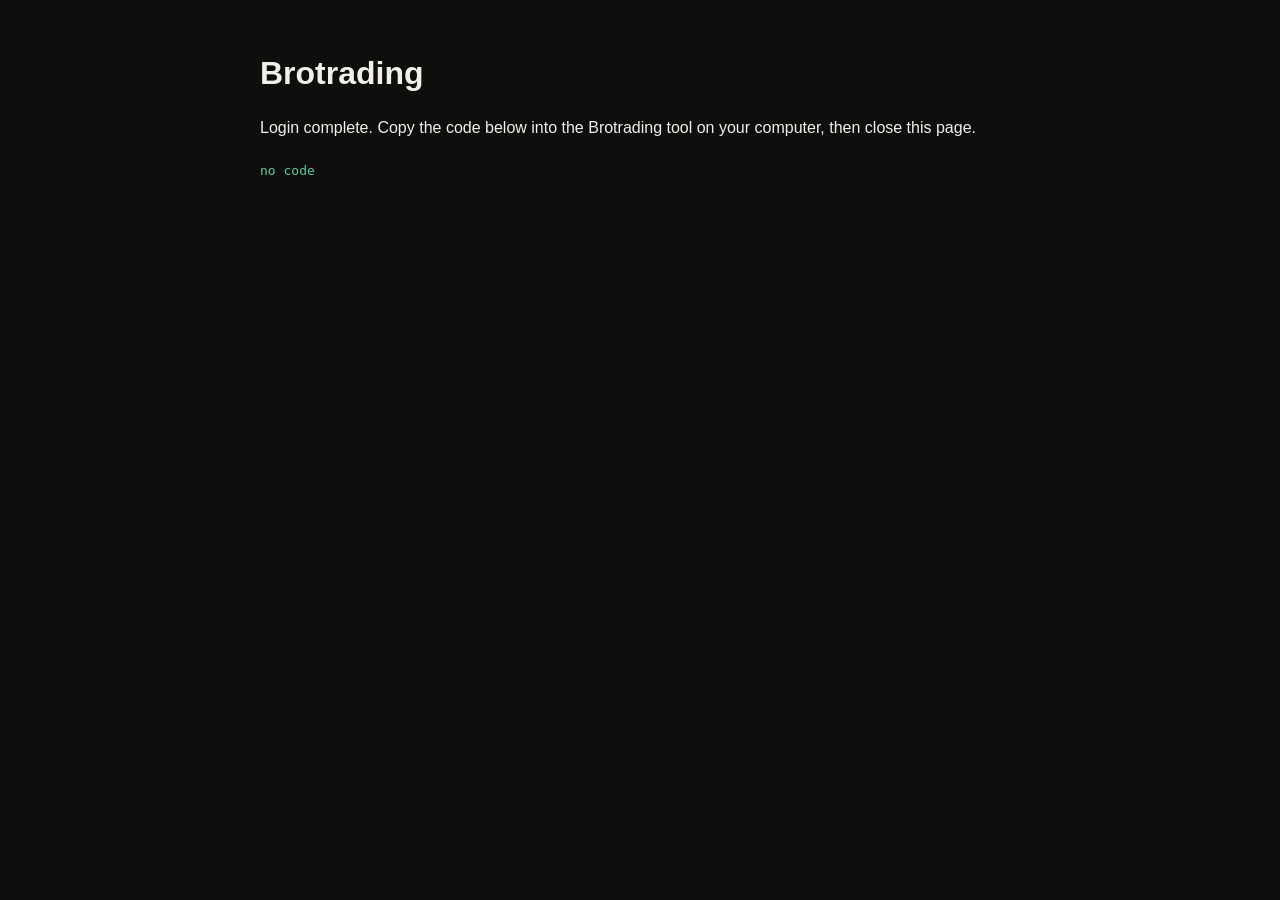
==== callback.html @ 86782979 "Add files via upload" ====
<!doctype html><html lang="en"><head><meta charset="utf-8"><meta name="viewport" content="width=device-width,initial-scale=1">
<title>Brotrading Login</title><link rel="stylesheet" href="style.css"></head><body><main>
<h1>Brotrading</h1><p>Login complete. Copy the code below into the Brotrading tool on your computer, then close this page.</p>
<p><code id="c" style="word-break:break-all;color:#5DCAA5"></code></p>
<script>var p=new URLSearchParams(location.search);document.getElementById('c').textContent=p.get('code')||p.get('error_description')||'no code';</script>
</main></body></html>
---- style.css ----
body{margin:0;background:#0E0E0D;color:#F1EFE8;font-family:'Segoe UI',Arial,sans-serif;line-height:1.6}
main{max-width:760px;margin:0 auto;padding:48px 20px}
h1{font-size:2rem;margin:0 0 8px}h2{font-size:1.2rem;margin-top:32px}
a{color:#5DCAA5}.m{color:#B4B2A9}img.logo{width:96px;height:96px;border-radius:20px}
nav a{margin-right:16px}
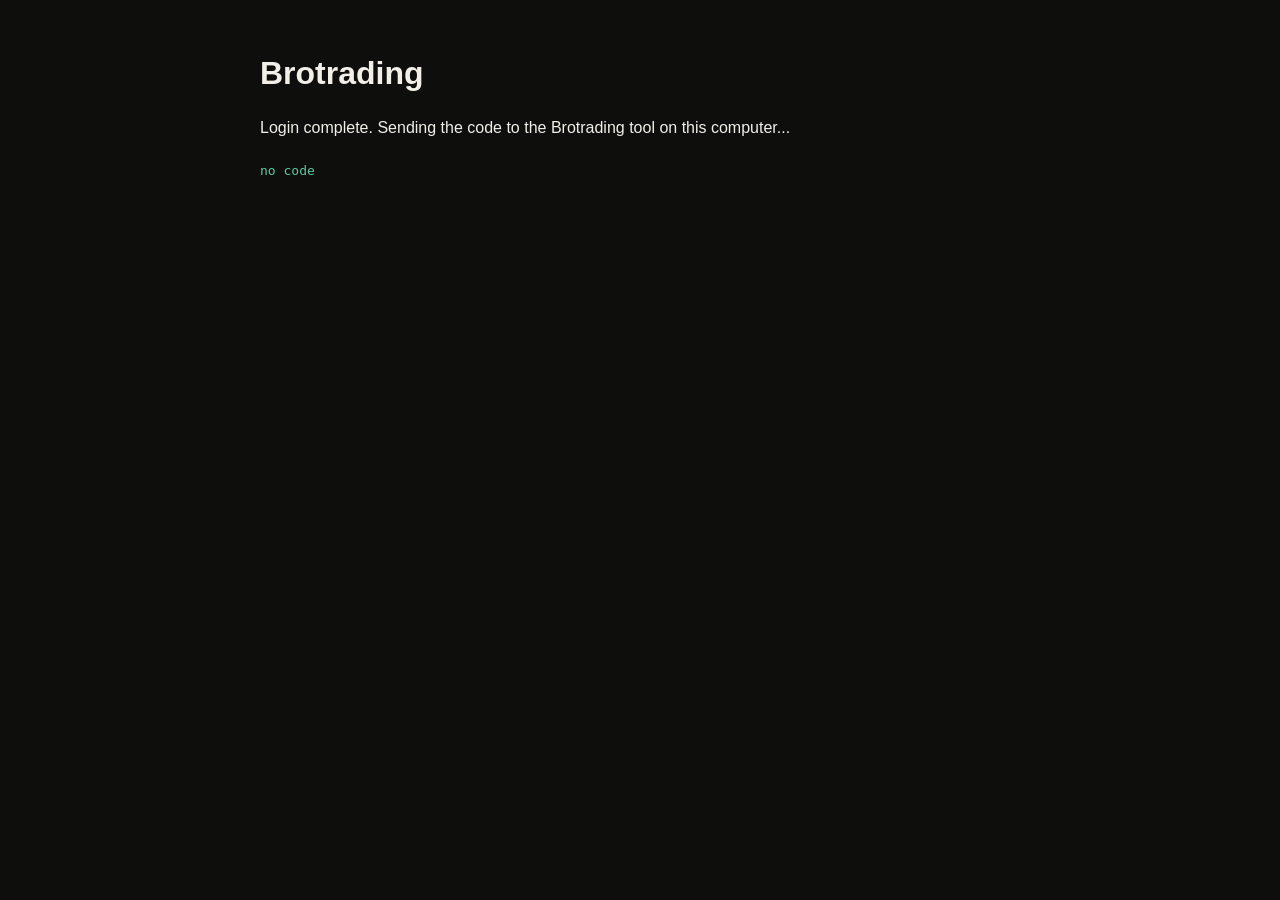
==== commit 2e447117: "Add files via upload" ====
--- a/callback.html
+++ b/callback.html
@@ -1,6 +1,10 @@
 <!doctype html><html lang="en"><head><meta charset="utf-8"><meta name="viewport" content="width=device-width,initial-scale=1">
 <title>Brotrading Login</title><link rel="stylesheet" href="style.css"></head><body><main>
-<h1>Brotrading</h1><p>Login complete. Copy the code below into the Brotrading tool on your computer, then close this page.</p>
+<h1>Brotrading</h1><p id="m">Login complete. Sending the code to the Brotrading tool on this computer...</p>
 <p><code id="c" style="word-break:break-all;color:#5DCAA5"></code></p>
-<script>var p=new URLSearchParams(location.search);document.getElementById('c').textContent=p.get('code')||p.get('error_description')||'no code';</script>
+<script>
+var p=new URLSearchParams(location.search),code=p.get('code');
+document.getElementById('c').textContent=code||p.get('error_description')||'no code';
+if(code){location.replace('http://127.0.0.1:8765/cb?code='+encodeURIComponent(code));}
+</script>
 </main></body></html>
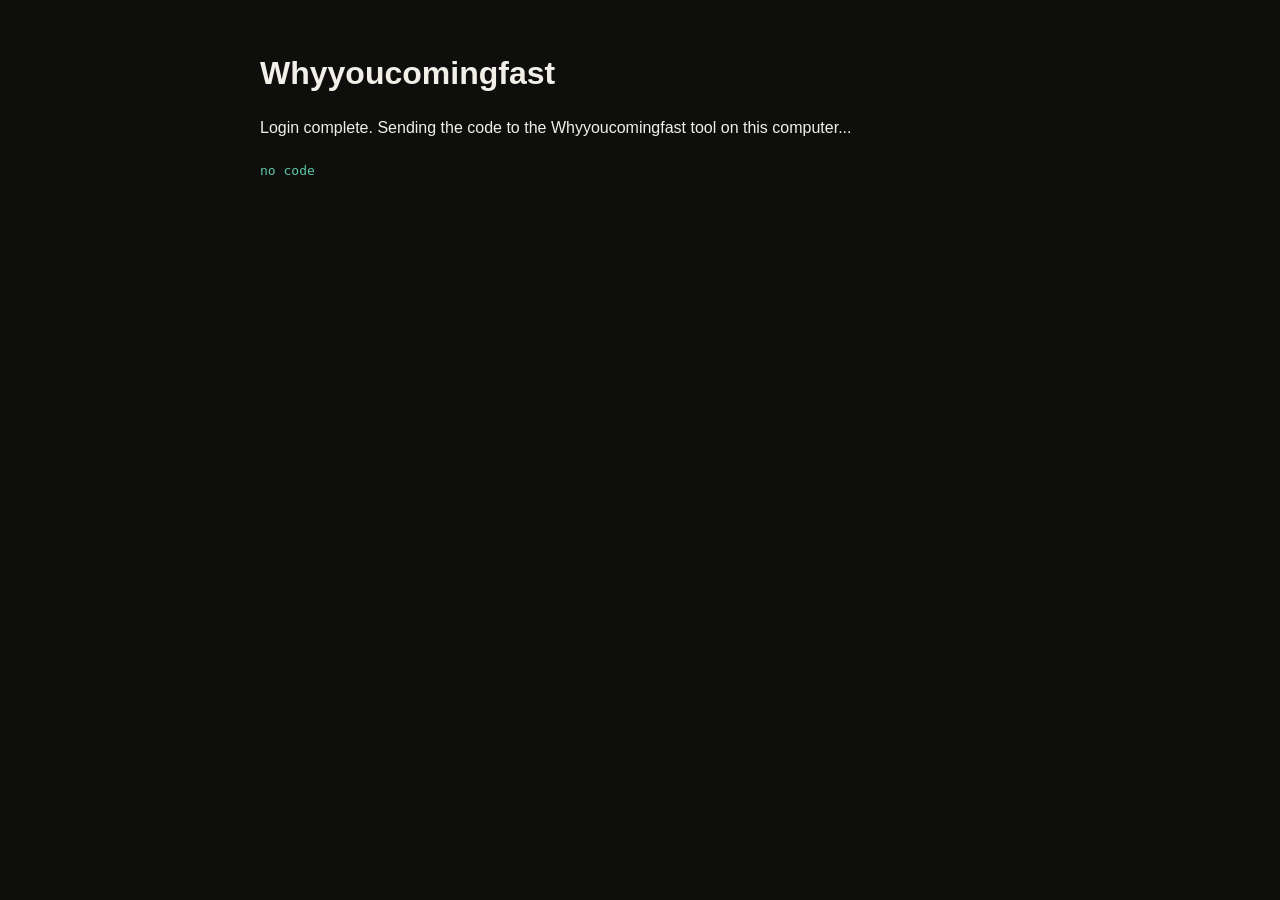
==== commit 71b609ca: "Rename visible brand to Whyyoucomingfast Co-Authored-By: Claude Opus 5.5 <noreply@anthropic.com>" ====
--- a/callback.html
+++ b/callback.html
@@ -1,6 +1,6 @@
 <!doctype html><html lang="en"><head><meta charset="utf-8"><meta name="viewport" content="width=device-width,initial-scale=1">
-<title>Brotrading Login</title><link rel="stylesheet" href="style.css"></head><body><main>
-<h1>Brotrading</h1><p id="m">Login complete. Sending the code to the Brotrading tool on this computer...</p>
+<title>Whyyoucomingfast Login</title><link rel="stylesheet" href="style.css"></head><body><main>
+<h1>Whyyoucomingfast</h1><p id="m">Login complete. Sending the code to the Whyyoucomingfast tool on this computer...</p>
 <p><code id="c" style="word-break:break-all;color:#5DCAA5"></code></p>
 <script>
 var p=new URLSearchParams(location.search),code=p.get('code');
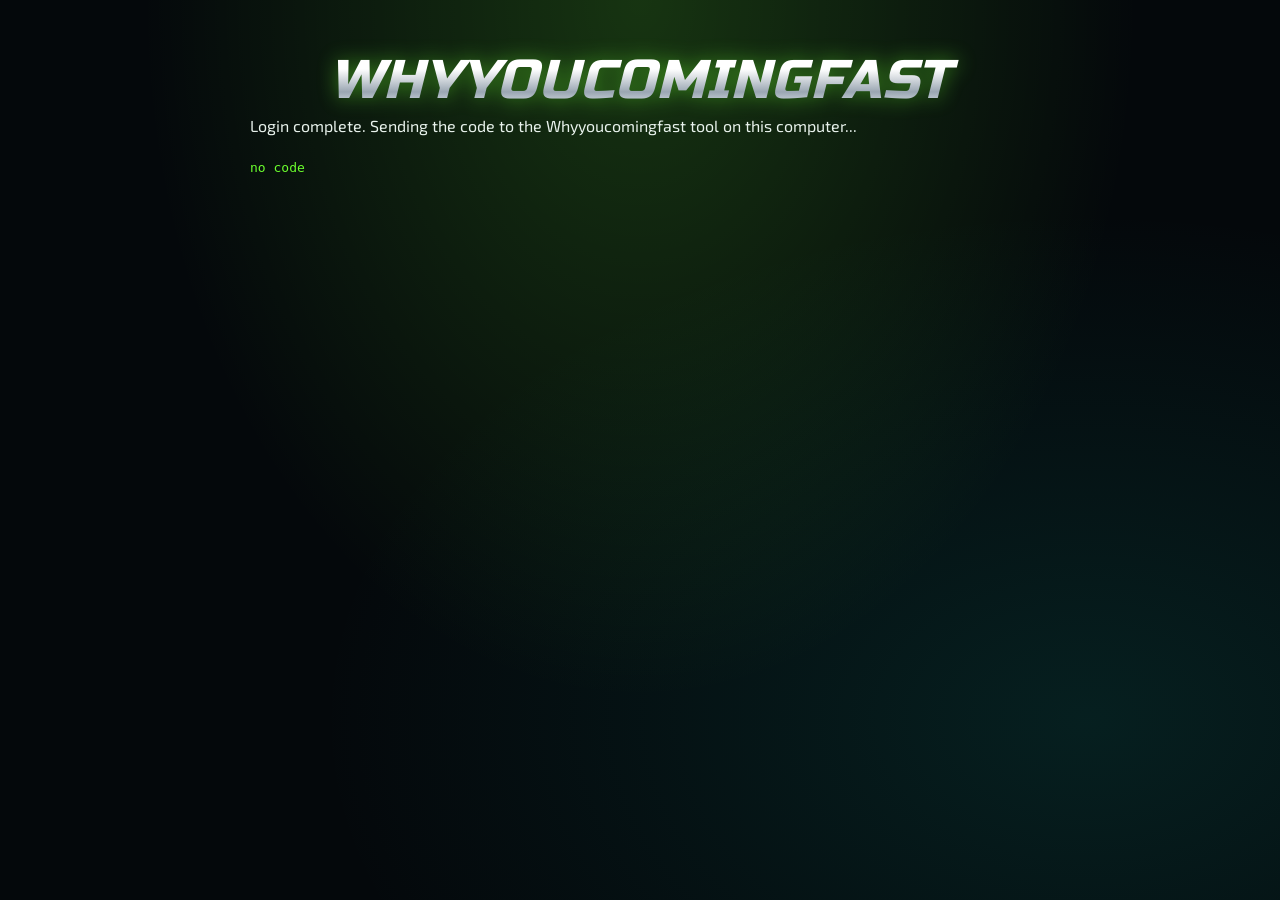
==== commit d0904f7a: "Restyle site to the Whyyoucomingfast logo: neon green, chrome slanted titles Co-Authored-By: Claude " ====
--- a/callback.html
+++ b/callback.html
@@ -1,7 +1,7 @@
 <!doctype html><html lang="en"><head><meta charset="utf-8"><meta name="viewport" content="width=device-width,initial-scale=1">
 <title>Whyyoucomingfast Login</title><link rel="stylesheet" href="style.css"></head><body><main>
 <h1>Whyyoucomingfast</h1><p id="m">Login complete. Sending the code to the Whyyoucomingfast tool on this computer...</p>
-<p><code id="c" style="word-break:break-all;color:#5DCAA5"></code></p>
+<p><code id="c" style="word-break:break-all"></code></p>
 <script>
 var p=new URLSearchParams(location.search),code=p.get('code');
 document.getElementById('c').textContent=code||p.get('error_description')||'no code';
--- a/style.css
+++ b/style.css
@@ -1,5 +1,28 @@
-body{margin:0;background:#0E0E0D;color:#F1EFE8;font-family:'Segoe UI',Arial,sans-serif;line-height:1.6}
-main{max-width:760px;margin:0 auto;padding:48px 20px}
-h1{font-size:2rem;margin:0 0 8px}h2{font-size:1.2rem;margin-top:32px}
-a{color:#5DCAA5}.m{color:#B4B2A9}img.logo{width:96px;height:96px;border-radius:20px}
-nav a{margin-right:16px}
+/* Whyyoucomingfast - style of the logo: near-black with neon-green glow, chrome slanted capitals, green banners */
+@import url('https://fonts.googleapis.com/css2?family=Russo+One&family=Exo+2:ital,wght@0,400;0,600;1,800&display=swap');
+:root{--bg:#04080B;--panel:#0A1418;--line:#16352A;--green:#6CFF2E;--green2:#22E07A;--teal:#14C8B4;--chrome1:#FFFFFF;--chrome2:#9AA6B2;--text:#E8F2EC;--muted:#8FA39A;--red:#FF4D5E}
+*{box-sizing:border-box}
+body{margin:0;min-height:100vh;color:var(--text);font-family:'Exo 2','Bahnschrift','Segoe UI',Arial,sans-serif;line-height:1.6;
+  background:radial-gradient(ellipse at 50% 0%,rgba(108,255,46,.18),transparent 55%),
+             radial-gradient(ellipse at 85% 80%,rgba(20,200,180,.12),transparent 50%),var(--bg);background-attachment:fixed}
+main{max-width:820px;margin:0 auto;padding:40px 20px 64px}
+img.logo{display:block;width:min(360px,80vw);height:auto;margin:0 auto 8px;border-radius:24px;
+  box-shadow:0 0 0 2px rgba(108,255,46,.55),0 0 48px rgba(108,255,46,.35)}
+h1{margin:12px 0 4px;text-align:center;font-family:'Russo One','Bahnschrift','Impact',sans-serif;font-style:italic;font-weight:400;
+  text-transform:uppercase;letter-spacing:1px;font-size:clamp(2rem,7vw,3.4rem);line-height:1.05;
+  background:linear-gradient(180deg,var(--chrome1) 30%,var(--chrome2) 70%,#E6ECF2);-webkit-background-clip:text;background-clip:text;color:transparent;
+  filter:drop-shadow(0 0 10px rgba(108,255,46,.45))}
+h1 .fast{background:linear-gradient(180deg,#B8FF6A,var(--green) 55%,var(--green2));-webkit-background-clip:text;background-clip:text;color:transparent}
+h2{font-family:'Russo One','Bahnschrift',sans-serif;font-weight:400;font-size:1.15rem;margin-top:32px;color:var(--green);text-transform:uppercase;letter-spacing:.5px}
+.tag{display:block;width:max-content;max-width:100%;margin:8px auto 28px;padding:6px 26px;transform:skewX(-12deg);
+  background:linear-gradient(90deg,transparent,rgba(108,255,46,.18) 15%,rgba(108,255,46,.18) 85%,transparent);
+  border-top:2px solid var(--green);border-bottom:2px solid var(--green);color:var(--chrome1);font-weight:600;letter-spacing:3px;text-transform:uppercase;font-size:.95rem}
+.tag span{display:inline-block;transform:skewX(12deg)}
+.card{background:linear-gradient(180deg,rgba(10,20,24,.92),rgba(6,12,15,.92));border:1px solid var(--line);border-radius:18px;padding:22px 26px;margin:18px 0;
+  box-shadow:inset 0 1px 0 rgba(108,255,46,.12),0 0 24px rgba(0,0,0,.4)}
+p{margin:0 0 14px}.m{color:var(--muted);text-align:center}
+code{color:var(--green)}
+a{color:var(--green);text-decoration:none}a:hover{text-shadow:0 0 8px rgba(108,255,46,.7)}
+nav{display:flex;gap:12px;flex-wrap:wrap;justify-content:center;margin-top:26px}
+nav a{padding:8px 18px;border:1px solid var(--green);border-radius:999px;transform:skewX(-10deg);font-weight:600;text-transform:uppercase;font-size:.85rem;letter-spacing:1px}
+nav a:hover{background:rgba(108,255,46,.12)}
